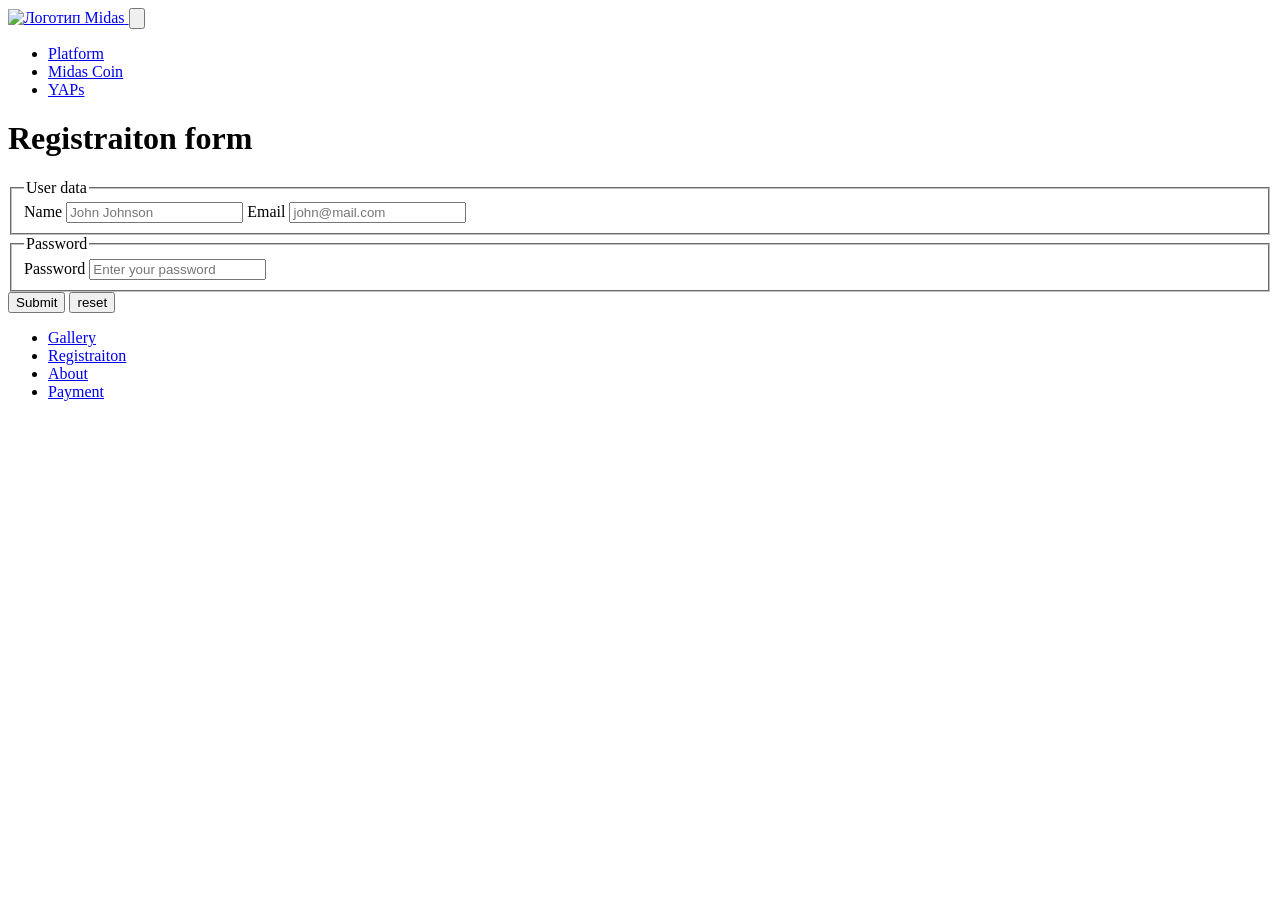
==== form.html @ b704fa69 "Разметка страницы формы" ====
<!DOCTYPE html>
<html lang="en">

<head>
    <meta charset="UTF-8">
    <meta name="viewport" content="width=device-width, initial-scale=1.0">
    <title>Форма регистрации</title>
</head>

<body>
    <header>
        <a href="index.html">
            <img src="#" alt="Логотип Midas">
        </a>

        <button>
            <img src="#" alt="">
        </button>

        <nav>
            <ul>
                <li><a href="#">Platform</a></li>
                <li><a href="#">Midas Coin</a></li>
                <li><a href="#">YAPs</a></li>
            </ul>
        </nav>
    </header>
    <main>
        <h1>Registraiton form</h1>
        <form action="#">
            <fieldset>
                <legend>User data</legend>
                <label for="name">Name</label>
                <input type="text" id="name" name="name" placeholder="John Johnson" required>
                <label for="email">Email</label>
                <input type="email" id="email" name="email" placeholder="john@mail.com" required>
            </fieldset>
            <fieldset>
                <legend>Password</legend>
                <label for="password">Password</label>
                <input type="password" id="password" name="password" placeholder="Enter your password" required>
            </fieldset>
            <button type="submit">Submit</button>
            <button type="reset">reset</button>
        </form>
    </main>
    <footer>
        <nav>
            <ul>
                <li><a href="#">Gallery</a></li>
                <li><a href="#">Registraiton</a></li>
                <li><a href="#utility">About</a></li>
                <li><a href="#payout">Payment</a></li>
            </ul>
        </nav>
    </footer>
</body>

</html>
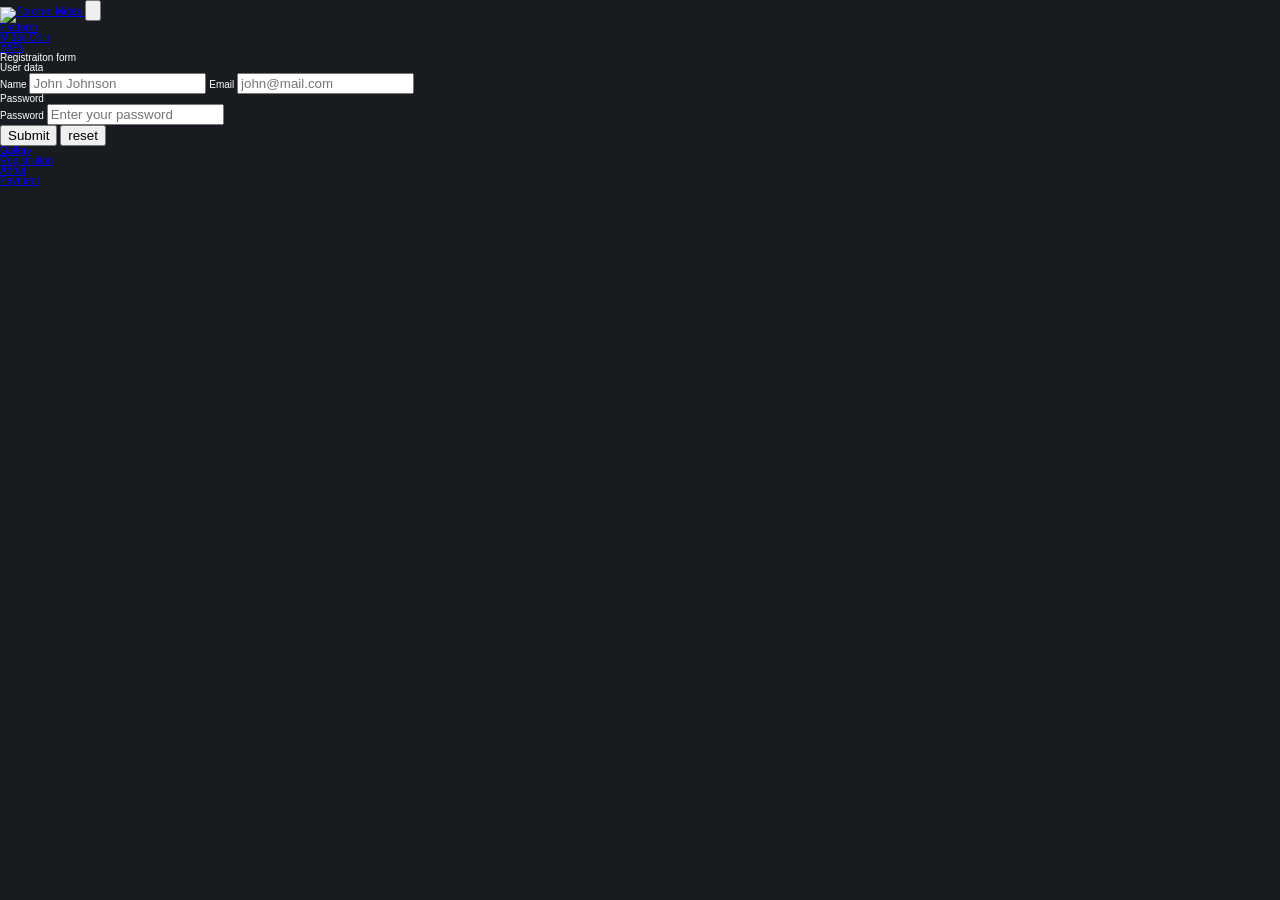
==== commit 50f193e3: "Подключение свойтсв для других страниц" ====
--- a/form.html
+++ b/form.html
@@ -5,6 +5,8 @@
     <meta charset="UTF-8">
     <meta name="viewport" content="width=device-width, initial-scale=1.0">
     <title>Форма регистрации</title>
+    <link rel="stylesheet" href="styles/reset.css">
+    <link rel="stylesheet" href="styles/main.css">
 </head>
 
 <body>
@@ -27,6 +29,7 @@
     </header>
     <main>
         <h1>Registraiton form</h1>
+        <!--Форма регистрации-->
         <form action="#">
             <fieldset>
                 <legend>User data</legend>
--- a/styles/main.css
+++ b/styles/main.css
@@ -0,0 +1,46 @@
+@font-face {
+    font-family: 'Inter';
+    font-style: normal;
+    font-weight: 500;
+    src: url('../fonts/Inter_18pt-Medium.ttf') format('ttf');
+}
+
+@font-face {
+    font-family: 'Inter';
+    font-style: normal;
+    font-weight: 600;
+    src: url('../fonts/Inter_18pt-SemiBold.ttf') format('ttf');
+}
+
+@font-face {
+    font-family: 'Inter';
+    font-style: normal;
+    font-weight: 700;
+    src: url('../fonts/Inter_18pt-Bold.ttf') format('ttf');
+}
+
+
+:root {
+    font-size: 62.5%;
+    --color-text-primary: #FFFFFF;
+    --color-text-secondary: rgba(255, 255, 255, 36);
+    --color-bg-dark: #181B20;
+    --color-bg-section: rgba(255, 255, 255, 8);
+    --color-grad-primary: #FFC657;
+    --color-grad-secondary: #FFD977;
+
+    --font-family-base: 'Inter', 'Arial', sans-serif;
+    --font-weight-medium: 500;
+    --font-weight-semibold: 600;
+    --font-weight-bold: 700;
+}
+
+h1 {
+    color: var(--color-text-secondary);
+}
+
+body {
+    background-color: var(--color-bg-dark);
+    color: var(--color-text-primary);
+    font-family: var(--font-family-base);
+}
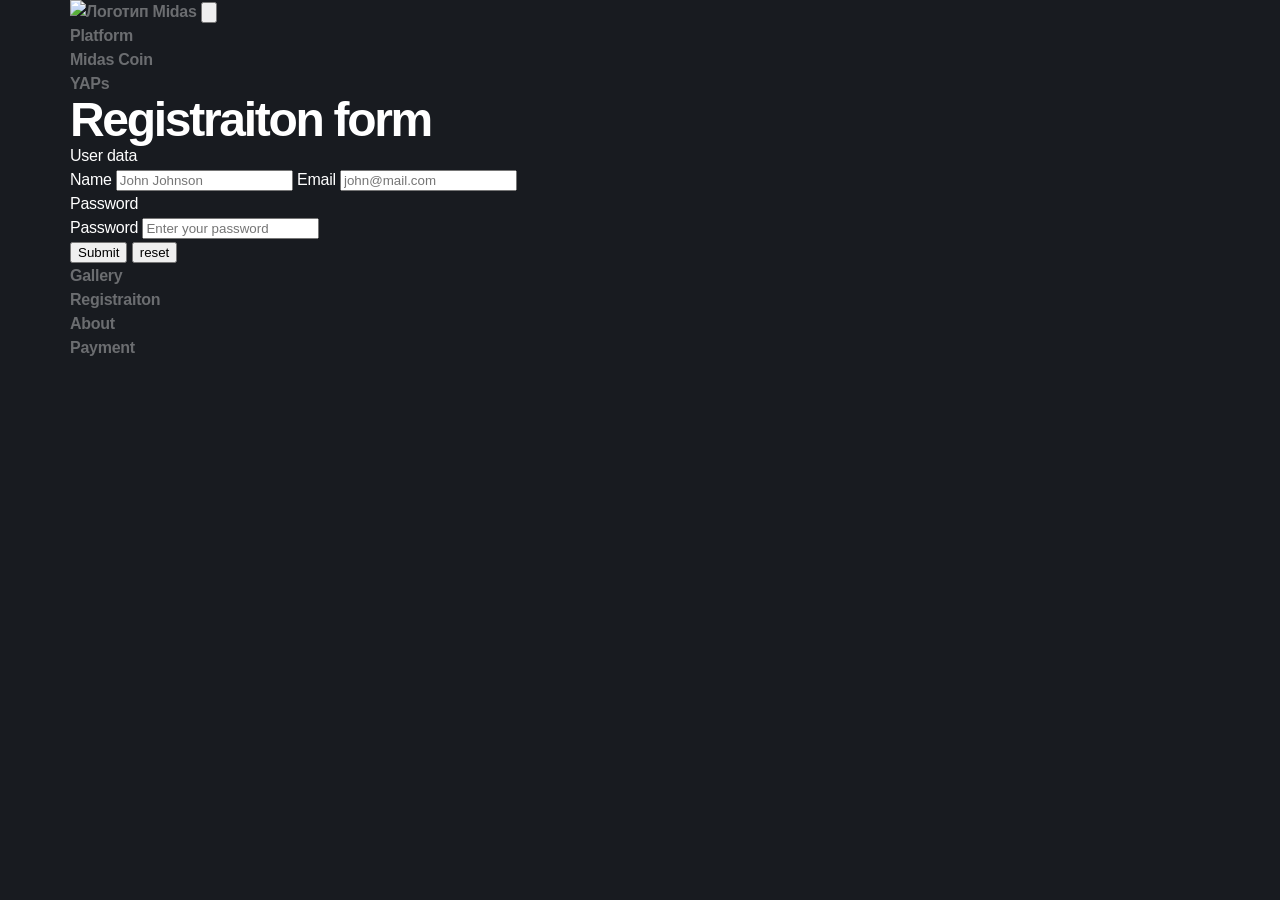
==== commit 8aaf968a: "Настройка box-sizing, настройка обертки" ====
--- a/form.html
+++ b/form.html
@@ -11,51 +11,57 @@
 
 <body>
     <header>
-        <a href="index.html">
-            <img src="#" alt="Логотип Midas">
-        </a>
+        <div class="wrapper">
+            <a href="index.html">
+                <img src="#" alt="Логотип Midas">
+            </a>
 
-        <button>
-            <img src="#" alt="">
-        </button>
+            <button>
+                <img src="#" alt="">
+            </button>
 
-        <nav>
-            <ul>
-                <li><a href="#">Platform</a></li>
-                <li><a href="#">Midas Coin</a></li>
-                <li><a href="#">YAPs</a></li>
-            </ul>
-        </nav>
+            <nav>
+                <ul>
+                    <li><a href="#">Platform</a></li>
+                    <li><a href="#">Midas Coin</a></li>
+                    <li><a href="#">YAPs</a></li>
+                </ul>
+            </nav>
+        </div>
     </header>
     <main>
-        <h1>Registraiton form</h1>
-        <!--Форма регистрации-->
-        <form action="#">
-            <fieldset>
-                <legend>User data</legend>
-                <label for="name">Name</label>
-                <input type="text" id="name" name="name" placeholder="John Johnson" required>
-                <label for="email">Email</label>
-                <input type="email" id="email" name="email" placeholder="john@mail.com" required>
-            </fieldset>
-            <fieldset>
-                <legend>Password</legend>
-                <label for="password">Password</label>
-                <input type="password" id="password" name="password" placeholder="Enter your password" required>
-            </fieldset>
-            <button type="submit">Submit</button>
-            <button type="reset">reset</button>
-        </form>
+        <div class="wrapper">
+            <h1>Registraiton form</h1>
+            <!--Форма регистрации-->
+            <form action="#">
+                <fieldset>
+                    <legend>User data</legend>
+                    <label for="name">Name</label>
+                    <input type="text" id="name" name="name" placeholder="John Johnson" required>
+                    <label for="email">Email</label>
+                    <input type="email" id="email" name="email" placeholder="john@mail.com" required>
+                </fieldset>
+                <fieldset>
+                    <legend>Password</legend>
+                    <label for="password">Password</label>
+                    <input type="password" id="password" name="password" placeholder="Enter your password" required>
+                </fieldset>
+                <button type="submit">Submit</button>
+                <button type="reset">reset</button>
+            </form>
+        </div>
     </main>
     <footer>
-        <nav>
-            <ul>
-                <li><a href="#">Gallery</a></li>
-                <li><a href="#">Registraiton</a></li>
-                <li><a href="#utility">About</a></li>
-                <li><a href="#payout">Payment</a></li>
-            </ul>
-        </nav>
+        <div class="wrapper">
+            <nav>
+                <ul>
+                    <li><a href="#">Gallery</a></li>
+                    <li><a href="#">Registraiton</a></li>
+                    <li><a href="#utility">About</a></li>
+                    <li><a href="#payout">Payment</a></li>
+                </ul>
+            </nav>
+        </div>
     </footer>
 </body>
 
--- a/styles/main.css
+++ b/styles/main.css
@@ -23,9 +23,9 @@
 :root {
     font-size: 62.5%;
     --color-text-primary: #FFFFFF;
-    --color-text-secondary: rgba(255, 255, 255, 36);
+    --color-text-secondary: rgba(255, 255, 255, 0.36);
     --color-bg-dark: #181B20;
-    --color-bg-section: rgba(255, 255, 255, 8);
+    --color-bg-section: rgba(255, 255, 255, 0.08);
     --color-grad-primary: #FFC657;
     --color-grad-secondary: #FFD977;
 
@@ -35,12 +35,79 @@
     --font-weight-bold: 700;
 }
 
-h1 {
-    color: var(--color-text-secondary);
+/*Способ расчета размеров элементов, который позволяет учитывать внутренние отступы и границы*/
+html {
+    box-sizing: border-box;
+}
+
+*,
+*::before,
+*::after {
+    box-sizing: inherit;
 }
 
 body {
     background-color: var(--color-bg-dark);
     color: var(--color-text-primary);
     font-family: var(--font-family-base);
+    font-size: 1.6rem;
+    line-height: 2.4rem;
+    font-weight: var(--font-weight-medium);
+    letter-spacing: -0.0256rem;
+}
+
+
+/*Свойства обертки для ограничения по ширине содержимого сайта и для его центрирования*/
+.wrapper {
+    padding: 0 20px;
+    max-width: 1180px;
+    margin: 0 auto;
+}
+
+h1,
+h2 {
+    font-weight: var(--font-weight-bold);
+}
+
+h1 {
+    font-size: 4.8rem;
+    line-height: 4.8rem;
+    letter-spacing: -0.23rem;
+}
+
+h2 {
+    font-size: 3.2rem;
+    line-height: 3.2rem;
+    letter-spacing: -0.1rem;
+}
+
+a {
+    color: var(--color-text-secondary);
+    text-decoration: none;
+    font-weight: var(--font-weight-semibold);
+}
+
+a.btn {
+    background-color: var(--color-text-primary);
+    color: var(--color-bg-dark);
+}
+
+p {
+    color: var(--color-text-secondary);
+
+}
+
+p strong {
+    color: var(--color-text-primary);
+}
+
+.chart {}
+
+.chart-bar {
+    background-color: var(--color-bg-section);
+    border: 0.77px solid var(--color-bg-section);
+}
+
+.chart-bar-active {
+    background: linear-gradient(180deg, #FFC657 0%, #FFD977 100%);
 }
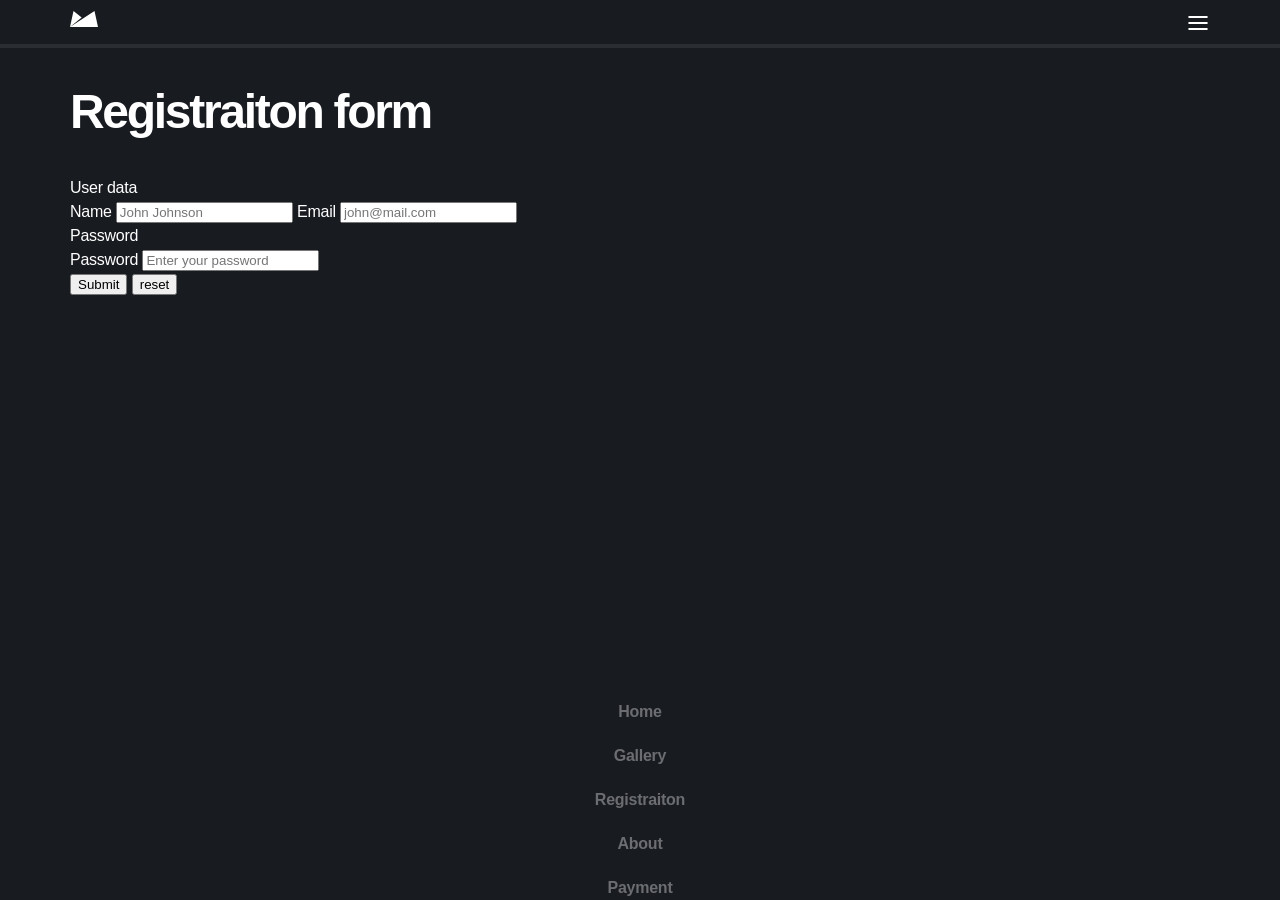
==== commit 60647098: "Создание гридов на примере галереи, изменение футера и хедера других страниц" ====
--- a/form.html
+++ b/form.html
@@ -11,16 +11,21 @@
 
 <body>
     <header>
-        <div class="wrapper">
+        <!--wrapper - обертка для ограничения по ширине и центрирования-->
+        <div class="wrapper wrapper-flex">
             <a href="index.html">
-                <img src="#" alt="Логотип Midas">
+                <img src="images/Logo.svg" alt="Логотип Midas">
             </a>
 
-            <button>
-                <img src="#" alt="">
-            </button>
+            <!--Интерактивное бургер-меню-->
+            <label class="burger" for="toogle">
+                <span></span>
+                <span></span>
+                <span></span>
+            </label>
+            <input type="checkbox" id="toogle">
 
-            <nav>
+            <nav class="menu">
                 <ul>
                     <li><a href="#">Platform</a></li>
                     <li><a href="#">Midas Coin</a></li>
@@ -53,8 +58,9 @@
     </main>
     <footer>
         <div class="wrapper">
-            <nav>
+            <nav class="footer-navigation">
                 <ul>
+                    <li><a href="index.html">Home</a></li>
                     <li><a href="#">Gallery</a></li>
                     <li><a href="#">Registraiton</a></li>
                     <li><a href="#utility">About</a></li>
--- a/styles/main.css
+++ b/styles/main.css
@@ -47,6 +47,12 @@
 }
 
 body {
+    /*Данные ссвойства необходимы для "прибивания футера к низу страницы*/
+    display: flex;
+    flex-direction: column;
+    /*vh - 1% от высоты вьюпорта*/
+    height: 100vh;
+    /*Свойства внешнего вида*/
     background-color: var(--color-bg-dark);
     color: var(--color-text-primary);
     font-family: var(--font-family-base);
@@ -64,6 +70,65 @@
     margin: 0 auto;
 }
 
+header {
+    padding: 10px 0;
+    border-bottom: 0.4rem solid var(--color-bg-section);
+    background-color: var(--color-bg-dark);
+    /*Для "приклеивания" хедера к верху страницы*/
+    position: sticky;
+    top: 0;
+    z-index: 50;
+}
+
+/*Первоначально меню скрыто*/
+.menu {
+    display: none;
+    position: absolute;
+    background-color: var(--color-bg-dark);
+    font-size: 2rem;
+    width: 85vw;
+    top: 4rem;
+    z-index: 100;
+}
+
+.menu li {
+    border: 1px solid var(--color-bg-section);
+    padding: 20px;
+}
+
+
+/*Стилизация бургер-кнопки*/
+.burger {
+    cursor: pointer;
+    display: block;
+    width: 24px;
+    height: 24px;
+    padding: 2px;
+}
+
+/*Настройка внешнего вида черточек*/
+.burger span {
+    display: block;
+    border: 1px solid var(--color-text-primary);
+    margin: 4px 0;
+    border-radius: 4px;
+}
+
+/*Показываем меню при нажатии*/
+input[type=checkbox]:checked~.menu {
+    display: inline-block;
+}
+
+/*Скрытие чекбокса*/
+#toogle {
+    display: none;
+}
+
+.wrapper-flex {
+    display: flex;
+    justify-content: space-between;
+}
+
 h1,
 h2 {
     font-weight: var(--font-weight-bold);
@@ -73,12 +138,14 @@
     font-size: 4.8rem;
     line-height: 4.8rem;
     letter-spacing: -0.23rem;
+    padding: 40px 0;
 }
 
 h2 {
     font-size: 3.2rem;
     line-height: 3.2rem;
     letter-spacing: -0.1rem;
+    padding: 24px 0;
 }
 
 a {
@@ -88,8 +155,14 @@
 }
 
 a.btn {
+    /*Элемент приобретает свойства блочного элемента*/
+    display: block;
+    margin: 40px 0;
     background-color: var(--color-text-primary);
     color: var(--color-bg-dark);
+    padding: 12px;
+    border-radius: 16px;
+    text-align: center;
 }
 
 p {
@@ -101,13 +174,80 @@
     color: var(--color-text-primary);
 }
 
-.chart {}
+.chart {
+    display: flex;
+    flex-wrap: wrap;
+    margin: 24px 0;
+    gap: 0.8rem;
+}
+
 
 .chart-bar {
+    display: flex;
+    flex-direction: column;
+    justify-content: end;
+    min-height: 10rem;
+    min-width: 3.5rem;
     background-color: var(--color-bg-section);
     border: 0.77px solid var(--color-bg-section);
+    border-radius: 9px;
+    padding: 7px;
+    text-align: center;
+}
+
+.chart-bar p {
+    color: var(--color-text-primary);
+    font-size: 0.77rem;
+    line-height: 0.77rem;
 }
 
 .chart-bar-active {
     background: linear-gradient(180deg, #FFC657 0%, #FFD977 100%);
+}
+
+
+/*Использование псевдокласса nth-child() и свойства transform: translateY() для
+расположения элементов календаря "лесенкой"
+*/
+.chart-bar:nth-child(1) {
+    transform: translateY(0);
+}
+
+.chart-bar:nth-child(2) {
+    transform: translateY(-0.8rem);
+}
+
+.chart-bar:nth-child(3) {
+    transform: translateY(-1.6rem);
+}
+
+.chart-bar:nth-child(4) {
+    transform: translateY(-2.4rem);
+}
+
+.chart-bar:nth-child(5) {
+    transform: translateY(-3.2rem);
+}
+
+
+/*Настройка ширины изображения*/
+img.energy {
+    width: 50%;
+}
+
+footer {
+    /*Автоматический подбор расстояния сверху при изменении высоты экрана (прибить футер*/
+    margin-top: auto;
+}
+
+.footer-navigation {
+    min-height: 50px;
+}
+
+
+.footer-navigation ul {
+    display: flex;
+    flex-direction: column;
+    align-items: center;
+    gap: 20px;
 }
